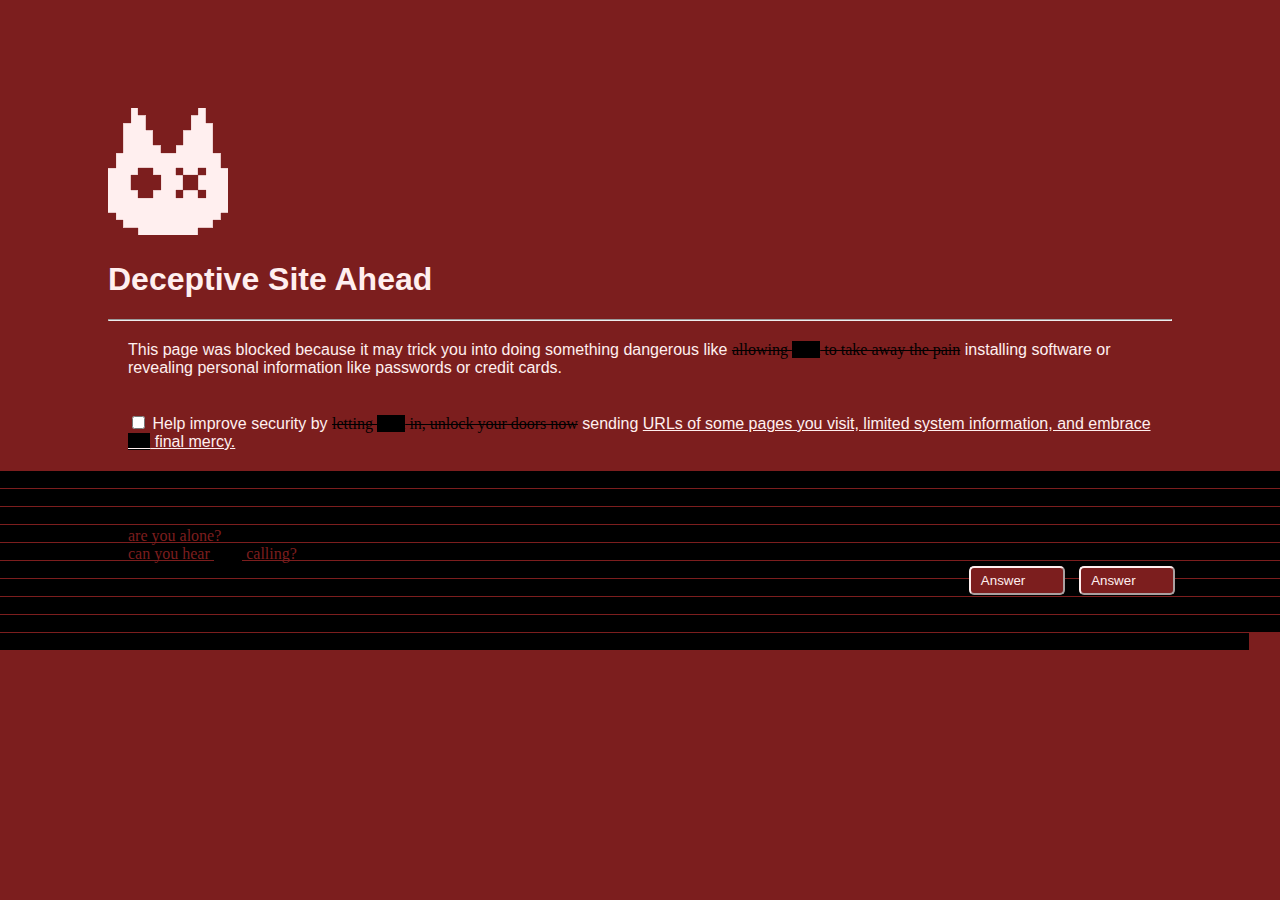
==== week5/index.html @ 84198fbf "Added week5" ====
<!doctype html>
<head>
  <meta charset="utf-8">
  <link rel="stylesheet" type="text/css" href="css/app.css">
  <link rel="icon" type="image/x-icon" href="images/favicon.ico">
  <title>Malware Warning</title>
</head>
  <body class = "warning">
    <div class="container">
      <img class="image" src="images/icon.png" alt="the boy">
      <h1>Deceptive Site Ahead</h1>
      <div>
			  <hr>
			  <p>
         This page was blocked because it may trick you into doing something dangerous like <s class="other">allowing <span class="redacted">Him</span> to take away the pain</s> installing software or revealing personal information like passwords or credit cards.
        <br><br><br>
        <label for="check"><input type="checkbox" id="check" name="check">
          Help improve security by <s class="other">letting <span class="redacted">Him</span> in, unlock your doors now</s> sending <a href="profile.html">URLs of some pages you visit, limited system information, and embrace  <span class="redacted">His</span> final mercy.</a>
        </label>
        </p>
        <div class="box">
          <span class="redacted">
            OPEN THE DOOR.OPEN THE DOOR.OPEN THE DOOR.OPEN THE DOOR.OPEN THE DOOR.OPEN THE DOOR.OPEN THE DOOR.OPEN THE DOOR.OPEN THE DOOR.OPEN THE DOOR.OPEN THE DOOR.OPEN THE DOOR.
            LET HIM IN.LET HIM IN.LET HIM IN.LET HIM IN.LET HIM IN.LET HIM IN.LET HIM IN.LET HIM IN.
            OPEN YOUR MIND.OPEN YOUR MIND.OPEN YOUR MIND.OPEN YOUR MIND.OPEN YOUR MIND.OPEN YOUR MIND.OPEN YOUR MIND.OPEN YOUR MIND.OPEN YOUR MIND.OPEN YOUR MIND.OPEN YOUR MIND.OPEN YOUR MIND.
            LET HIM IN.LET HIM IN.LET HIM IN.LET HIM IN.LET HIM IN.LET HIM IN.LET HIM IN.LET HIM IN.LET HIM IN.LET HIM IN.LET HIM IN.LET HIM IN.LET HIM IN.LET HIM IN.LET HIM IN.LET HIM IN..LET HIM IN.LET HIM IN.LET HIM IN.LET HIM IN.LET HIM IN.LET HIM IN.
            LET HIM IN.LET HIM IN.LET HIM IN.LET HIM IN.LET HIM IN.LET HIM IN.LET HIM IN.LET HIM IN.LET HIM IN.LET HIM IN.LET HIM IN.LET HIM IN.
            OPEN THE DOOR.OPEN THE DOOR.OPEN THE DOOR.OPEN THE DOOR.OPEN THE DOOR.OPEN THE DOOR.OPEN THE DOOR.OPEN THE DOOR.OPEN THE DOOR.OPEN THE DOOR.OPEN THE DOOR.OPEN THE DOOR.
            LET HIM IN.LET HIM IN.LET HIM IN.LET HIM IN.LET HIM IN.LET HIM IN.LET HIM IN.LET HIM IN.
            OPEN YOUR MIND.OPEN YOUR MIND.OPEN YOUR MIND.OPEN YOUR MIND.OPEN YOUR MIND.OPEN YOUR MIND.OPEN YOUR MIND.OPEN YOUR MIND.OPEN YOUR MIND.OPEN YOUR MIND.OPEN YOUR MIND.OPEN YOUR MIND.
            LET HIM IN.LET HIM IN.LET HIM IN.LET HIM IN.LET HIM IN.LET HIM IN.LET HIM IN.LET HIM IN.LET HIM IN.LET HIM IN.LET HIM IN.LET HIM IN.LET HIM IN.LET HIM IN.LET HIM IN.LET HIM IN..LET HIM IN.LET HIM IN.LET HIM IN.LET HIM IN.LET HIM IN.LET HIM IN.
            LET HIM IN.LET HIM IN.LET HIM IN.LET HIM IN.LET HIM IN.LET HIM IN.LET HIM IN.LET HIM IN.LET HIM IN.LET HIM IN.LET HIM IN.LET HIM IN.
            <br>
          </span>
        </div>
        <br><br>
        <p class="other ask">
          are you alone?
          <br>can you hear <span class="redacted">Him</span> calling?
        </p>
        <br><br><br>
        <div class="buttons">
          <a href="profile.html"><button>Answer <span style="color:#7c1e1e;">Him</span></button></a>
          <a href="profile.html"><button>Answer <span style="color:#7c1e1e;">Him</span></button></a>
        </div>
      </div>
    </div>
  </body>
</html>
---- week5/css/app.css ----
﻿body.warning {
	font-family: sans-serif;
	background-color: #7c1e1e;
	color:#ffefef;
	overflow-x: hidden;
}
body.unknown {
	font-family: 'Times New Roman', Times, serif;
	background-color: #000000;
	color:#ffefef;
}
body.no-escape {
	font-family: 'Times New Roman', Times, serif;
	background-color: #000000;
	color:#7c1e1e !important;
}

.bg-image {
	opacity:.3;
	width:800px;
	position:fixed;
	z-index: -1;
}

.profile {
	background-color: #ffcf91;
	color:#362121;
}
  
p {
	margin: 20px;
	font-size: 16px;
}

.other {
	font-family:'Times New Roman', Times, serif;
	color:#000000;
}
a {

	color:#ffefef;
	
}
a:hover {
	
	color:#ffefef;
}

.container {
	padding:100px;
}
.box {
	position:absolute;
	z-index:0;
	margin-left: -130px;
	margin-right:-130px;
	max-width: 120%;
}
button {
	border-color: #ffefef;
	border-radius: 5px;
	margin: 5px;
	background-color: #7c1e1e;
	font-family: sans-serif;
	color:#ffefef;
	padding:5px 10px;
}
button:hover{
	border-color: #7c1e1e;
	background-color: #000000;
	color:#7c1e1e;
	font-family: 'Times New Roman', Times, serif;
}
button.dark{
	border-color: #7c1e1e;
	background-color: #000000;
	color:#7c1e1e;
	font-family: 'Times New Roman', Times, serif;
}
button.dark:hover{
	border-color: #7c1e1e;
	background-color: #7c1e1e;
	color:#000000;
	font-family: 'Times New Roman', Times, serif;
}
button.light{
	border-color: #ffefef;
	background-color: #000000;
	color:#ffefef;
	font-family: 'Times New Roman', Times, serif;
}
button.light:hover{
	border-color: #ffefef;
	background-color: #ffefef;
	color:#000000;
	font-family: 'Times New Roman', Times, serif;
}

button.yellow {
	border-color:#ffefef;
	background-color: #362121;
	color:#ffefef;
	font-family: 'Times New Roman', Times, serif;
}
button.yellow:hover {
	border-color:#362121;
	background-color:#ffcf91;
	color:#362121;
	font-family: 'Times New Roman', Times, serif;
}
span.redacted {
    color: #000000;
    background-color: #000000;
	font-family: 'Times New Roman', Times, serif;
}
.image {
	width:120px;
}

.logo {
	width:60px;
}

.navbar {
	background-color: #362121;
	color:#ffefef;
	margin: 0px, 0px, 0px, 10px;
}
.hide {
	opacity:.3;
}
.buttons {
	right:100px;
	position:absolute;
	z-index: 2;
}
.small-container {
	width: 500px;
	padding-top:5%;
	margin: auto;
}

.ask {
	color: #7c1e1e !important;
	z-index: 1;
	position:absolute;
}
.flip{                 
	transform: scale(-1, 1);
	-moz-transform: scale(-1, 1);
	-webkit-transform: scale(-1, 1);
	-o-transform: scale(-1, 1);
	-ms-transform: scale(-1, 1);
	transform: scale(-1, 1);
  }

  .stack {
	display: grid;
	grid-template-columns: 1fr;
  }
  
  .stack span {
	font-weight: bold;
	grid-row-start: 1;
	grid-column-start: 1;
	font-size: 2rem;
	--stack-height: calc(100% / var(--stacks) - 1px);
	--inverse-index: calc(calc(var(--stacks) - 1) - var(--index));
	--clip-top: calc(var(--stack-height) * var(--index));
	--clip-bottom: calc(var(--stack-height) * var(--inverse-index));
	clip-path: inset(var(--clip-top) 0 var(--clip-bottom) 0);
	animation: stack 340ms cubic-bezier(.46,.29,0,1.24) 1 backwards calc(var(--index) * 120ms), glitch 2s ease infinite 2s alternate-reverse;
  }
  
  .stack span:nth-child(odd) { --glitch-translate: 8px; }
  .stack span:nth-child(even) { --glitch-translate: -8px; }
  
  @keyframes stack {
	0% {
	  opacity: 0;
	  transform: translateX(-50%);
	  text-shadow: -2px 3px 0 red, 2px -3px 0 blue;
	};
	60% {
	  opacity: 0.5;
	  transform: translateX(50%);
	}
	80% {
	  transform: none;
	  opacity: 1;
	  text-shadow: 2px -3px 0 red, -2px 3px 0 blue;
	}
	100% {
	  text-shadow: none;
	}
  }
  
  @keyframes glitch {
	0% {
	  text-shadow: -2px 3px 0 red, 2px -3px 0 blue;
	  transform: translate(var(--glitch-translate));
	}
	2% {
	  text-shadow: 2px -3px 0 red, -2px 3px 0 blue;
	}
	4%, 100% {  text-shadow: none; transform: none; }
  }

  /* The Modal (background) */
.modal {
	display: none; /* Hidden by default */
	position: fixed; /* Stay in place */
	z-index: 1; /* Sit on top */
	left: 0;
	top: 0;
	width: 100%; /* Full width */
	height: 100%; /* Full height */
	overflow: auto; /* Enable scroll if needed */
	background-color: rgb(0,0,0); /* Fallback color */
	background-color: rgba(0,0,0,0.4); /* Black w/ opacity */
  }
  /* Modal Content/Box */
  .modal-content {
	background-color: #000000;
	margin: 15% auto; /* 15% from the top and centered */
	padding: 20px;
	border: 1px solid #7c1e1e;
	border-radius: .2em;
	width: 80%; /* Could be more or less, depending on screen size */
	color:#7c1e1e;
	text-align: center;
	font-family: 'Times New Roman', Times, serif;
  }

  /* The Close Button */
  .close {
	color: #aaa;
	float: right;
	font-size: 28px;
	font-weight: bold;
  }
  
  .close:hover,
  .close:focus {
	color: black;
	text-decoration: none;
	cursor: pointer;
  }

  #hands {
	display:none;
  }

  #dummy {
	display:none;
  }

  #btn2 {
	display:none;
  }
  .hand1 {
	position:absolute;
	z-index:1;
	right:0;
	bottom:0;
	width:300px;	
  }
  .hand2 {
	position:absolute;
	z-index:1;
	left:0;
	top:0;
	width:300px;
  }
  .hand3 {
	position:absolute;
	z-index:1;
	left:0;
	bottom:0;
	width:400px;
  }
  .hand4 {
	position:absolute;
	z-index:1;
	right:0;
	top:0;
	width:350px;
  }
  .gallery {
	padding:10px 30px;
	width:80%;
	margin:auto;
	background-color: #362121;
	color:#ffefef;
  }
  .gallery-image {
	width: 40%;
	margin-left: auto;
	margin-right: auto;
  }
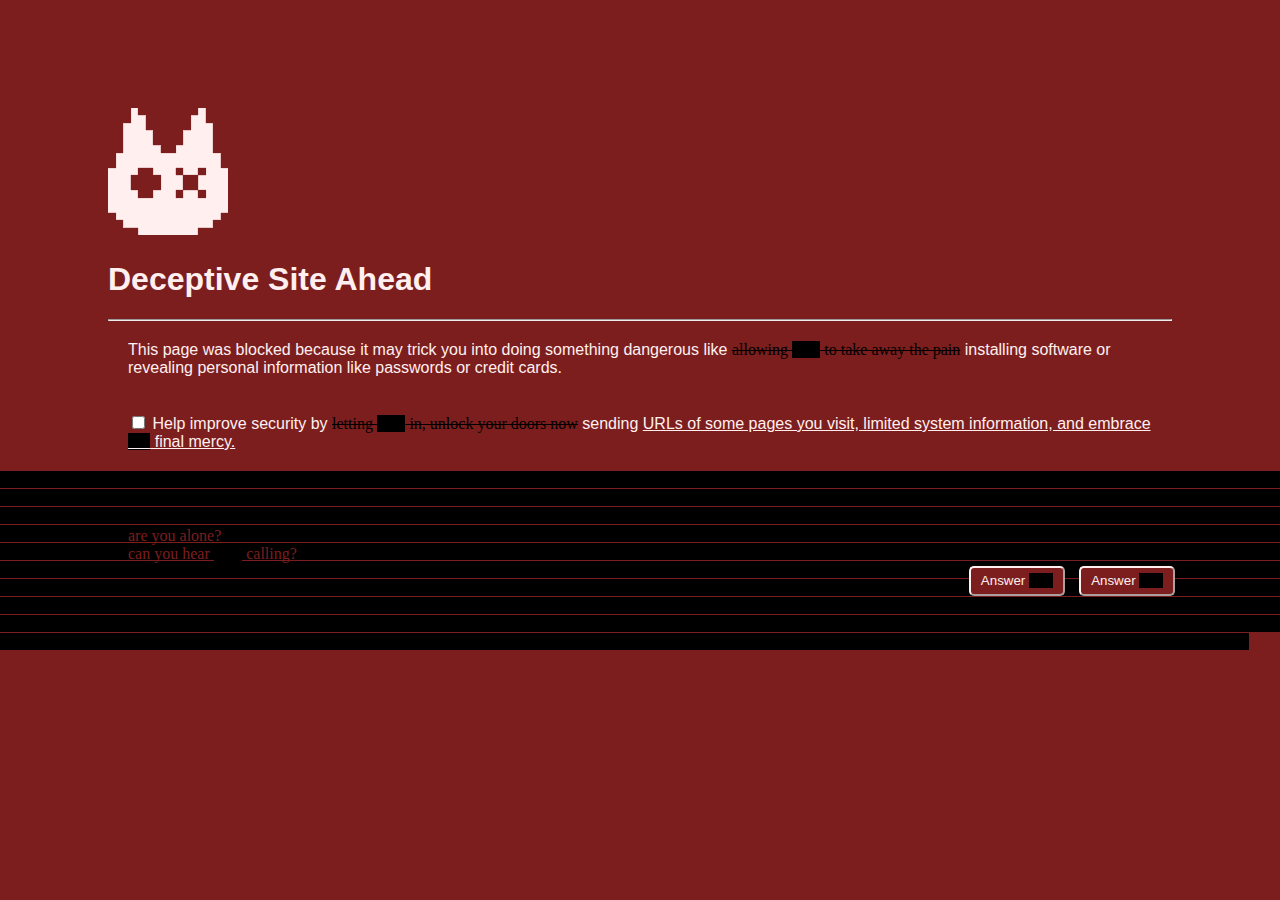
==== commit 64ecb529: "Change buttons in index" ====
--- a/week5/index.html
+++ b/week5/index.html
@@ -41,8 +41,8 @@
         </p>
         <br><br><br>
         <div class="buttons">
-          <a href="profile.html"><button>Answer <span style="color:#7c1e1e;">Him</span></button></a>
-          <a href="profile.html"><button>Answer <span style="color:#7c1e1e;">Him</span></button></a>
+          <a href="profile.html"><button>Answer <span class="redacted">Him</span></button></a>
+          <a href="profile.html"><button>Answer <span class="redacted">Him</span></button></a>
         </div>
       </div>
     </div>
--- a/week5/css/app.css
+++ b/week5/css/app.css
@@ -121,11 +121,6 @@
 	width:60px;
 }
 
-.navbar {
-	background-color: #362121;
-	color:#ffefef;
-	margin: 0px, 0px, 0px, 10px;
-}
 .hide {
 	opacity:.3;
 }
@@ -154,147 +149,80 @@
 	transform: scale(-1, 1);
   }
 
-  .stack {
-	display: grid;
-	grid-template-columns: 1fr;
-  }
-  
-  .stack span {
-	font-weight: bold;
-	grid-row-start: 1;
-	grid-column-start: 1;
-	font-size: 2rem;
-	--stack-height: calc(100% / var(--stacks) - 1px);
-	--inverse-index: calc(calc(var(--stacks) - 1) - var(--index));
-	--clip-top: calc(var(--stack-height) * var(--index));
-	--clip-bottom: calc(var(--stack-height) * var(--inverse-index));
-	clip-path: inset(var(--clip-top) 0 var(--clip-bottom) 0);
-	animation: stack 340ms cubic-bezier(.46,.29,0,1.24) 1 backwards calc(var(--index) * 120ms), glitch 2s ease infinite 2s alternate-reverse;
-  }
-  
-  .stack span:nth-child(odd) { --glitch-translate: 8px; }
-  .stack span:nth-child(even) { --glitch-translate: -8px; }
-  
-  @keyframes stack {
-	0% {
-	  opacity: 0;
-	  transform: translateX(-50%);
-	  text-shadow: -2px 3px 0 red, 2px -3px 0 blue;
-	};
-	60% {
-	  opacity: 0.5;
-	  transform: translateX(50%);
-	}
-	80% {
-	  transform: none;
-	  opacity: 1;
-	  text-shadow: 2px -3px 0 red, -2px 3px 0 blue;
-	}
-	100% {
-	  text-shadow: none;
-	}
-  }
-  
-  @keyframes glitch {
-	0% {
-	  text-shadow: -2px 3px 0 red, 2px -3px 0 blue;
-	  transform: translate(var(--glitch-translate));
-	}
-	2% {
-	  text-shadow: 2px -3px 0 red, -2px 3px 0 blue;
-	}
-	4%, 100% {  text-shadow: none; transform: none; }
-  }
-
-  /* The Modal (background) */
 .modal {
-	display: none; /* Hidden by default */
-	position: fixed; /* Stay in place */
-	z-index: 1; /* Sit on top */
+	display: none; 
+	position: fixed; 
+	z-index: 1; 
 	left: 0;
 	top: 0;
-	width: 100%; /* Full width */
-	height: 100%; /* Full height */
-	overflow: auto; /* Enable scroll if needed */
-	background-color: rgb(0,0,0); /* Fallback color */
-	background-color: rgba(0,0,0,0.4); /* Black w/ opacity */
-  }
-  /* Modal Content/Box */
-  .modal-content {
-	background-color: #000000;
-	margin: 15% auto; /* 15% from the top and centered */
+	width: 100%; 
+	height: 100%; 
+	overflow: auto; 
+	background-color: rgb(0,0,0); 
+	background-color: rgba(0,0,0,0.4); 
+}
+ 
+.modal-content {
+	background-color: #000000;
+	margin: 15% auto; 
 	padding: 20px;
 	border: 1px solid #7c1e1e;
 	border-radius: .2em;
-	width: 80%; /* Could be more or less, depending on screen size */
+	width: 80%; 
 	color:#7c1e1e;
 	text-align: center;
 	font-family: 'Times New Roman', Times, serif;
-  }
-
-  /* The Close Button */
-  .close {
-	color: #aaa;
-	float: right;
-	font-size: 28px;
-	font-weight: bold;
-  }
-  
-  .close:hover,
-  .close:focus {
-	color: black;
-	text-decoration: none;
-	cursor: pointer;
-  }
-
-  #hands {
+}
+
+
+#hands {
 	display:none;
-  }
-
-  #dummy {
+}
+
+#dummy {
 	display:none;
-  }
-
-  #btn2 {
+}
+
+#btn2 {
 	display:none;
-  }
-  .hand1 {
+}
+.hand1 {
 	position:absolute;
 	z-index:1;
 	right:0;
 	bottom:0;
 	width:300px;	
-  }
-  .hand2 {
+}
+.hand2 {
 	position:absolute;
 	z-index:1;
 	left:0;
 	top:0;
 	width:300px;
-  }
-  .hand3 {
+}
+.hand3 {
 	position:absolute;
 	z-index:1;
 	left:0;
 	bottom:0;
 	width:400px;
-  }
-  .hand4 {
+}
+.hand4 {
 	position:absolute;
 	z-index:1;
 	right:0;
 	top:0;
 	width:350px;
-  }
-  .gallery {
+}
+.gallery {
 	padding:10px 30px;
 	width:80%;
 	margin:auto;
 	background-color: #362121;
 	color:#ffefef;
-  }
-  .gallery-image {
+}
+.gallery-image {
 	width: 40%;
 	margin-left: auto;
 	margin-right: auto;
-  }
+}
